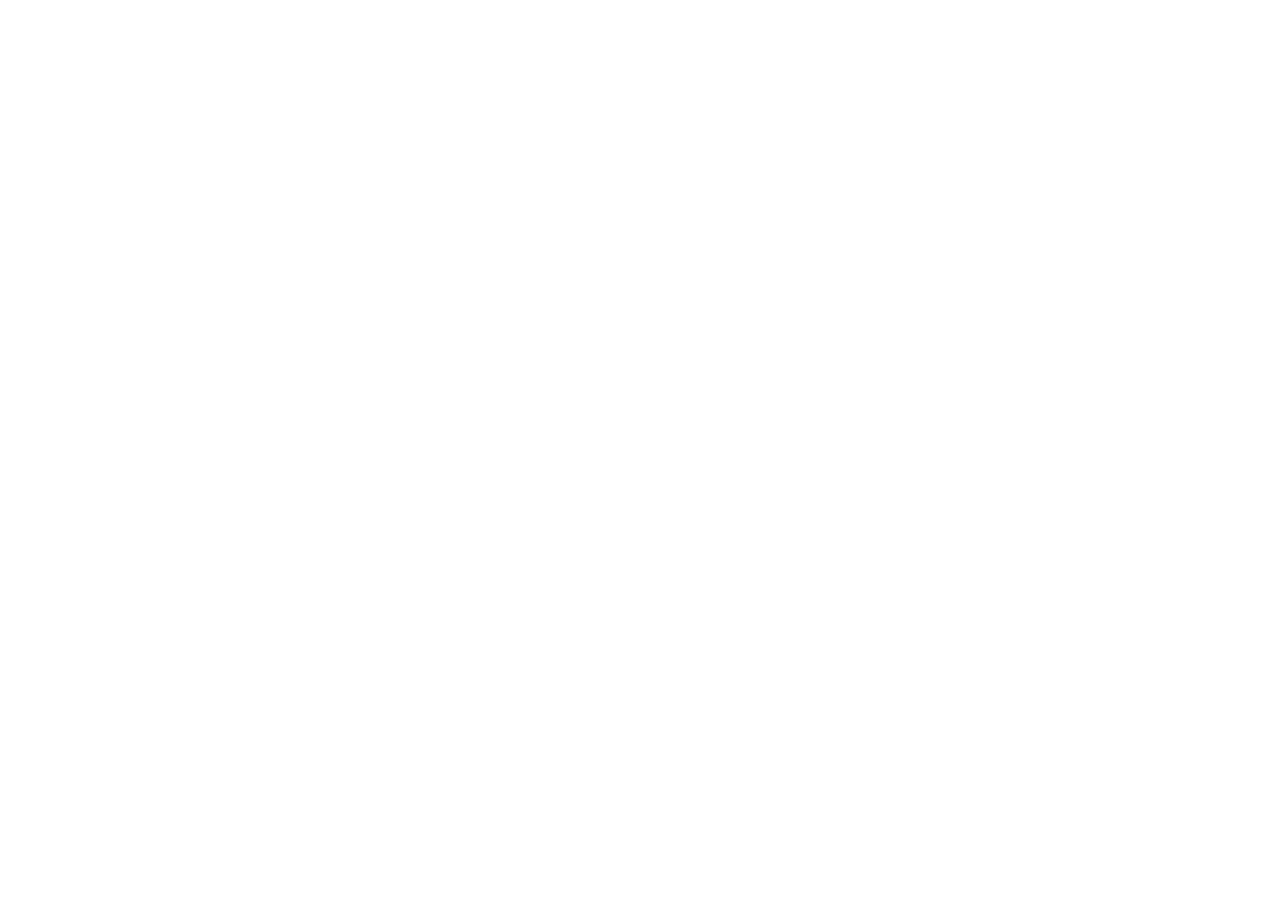
==== index.html @ c8f29727 "initial upload" ====
<!DOCTYPE html>
<html lang="en">
<head>
    <meta charset="UTF-8">
    <meta name="viewport" content="width=device-width, initial-scale=1.0">
    <link href="./style.css" rel="style/css" >
    <script type="text/javascript" src="./index.js"

    <title>Document</title>
</head>
<body>

    <h1>Hello World</h1>
    
// </body>
</html>
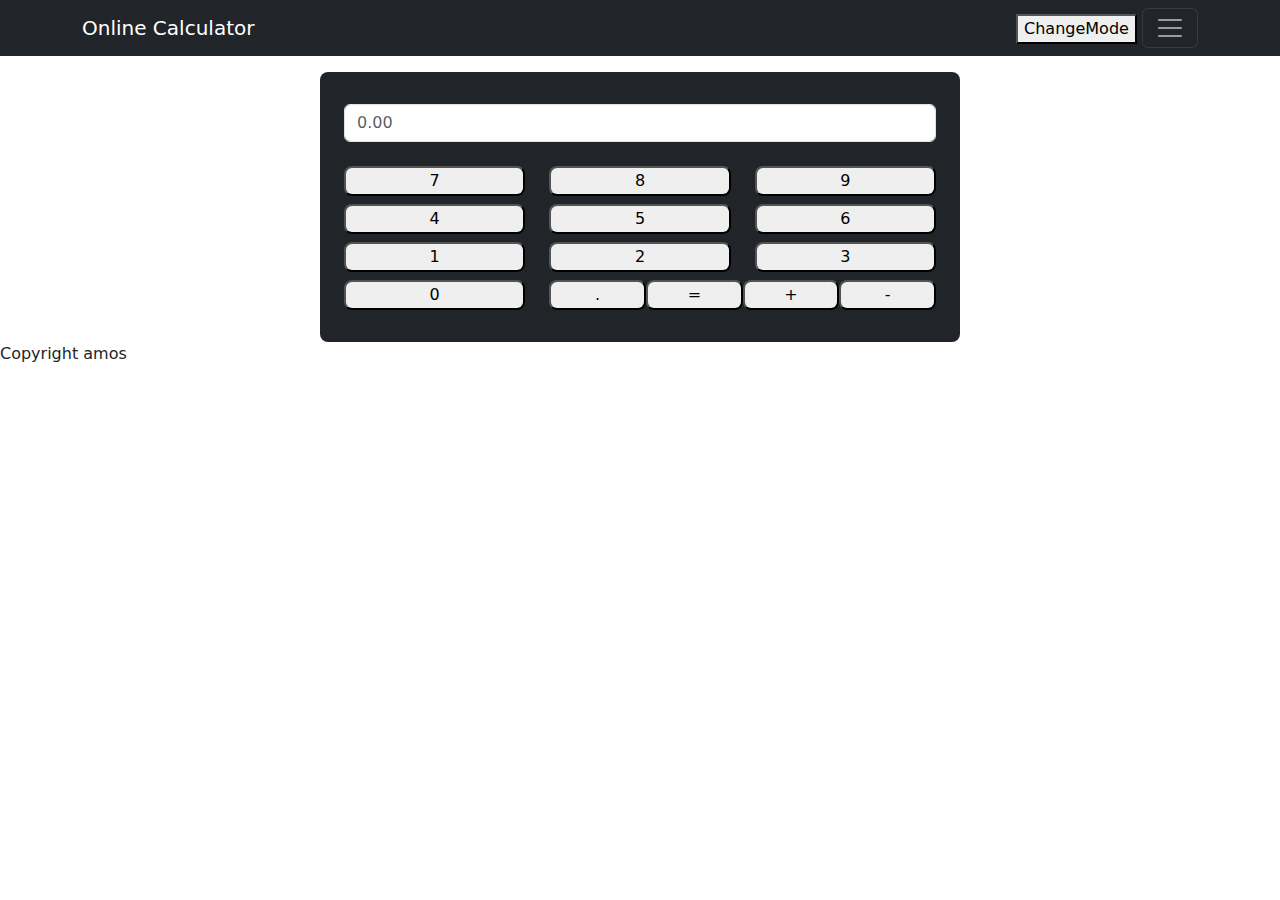
==== commit 4894594f: "layout adjustments upto minus sign" ====
--- a/index.html
+++ b/index.html
@@ -3,14 +3,82 @@
 <head>
     <meta charset="UTF-8">
     <meta name="viewport" content="width=device-width, initial-scale=1.0">
-    <link href="./style.css" rel="style/css" >
-    <script type="text/javascript" src="./index.js"
-
+        <link href="https://cdn.jsdelivr.net/npm/bootstrap@5.0.2/dist/css/bootstrap.min.css" rel="stylesheet" >
+    <script src="https://cdn.jsdelivr.net/npm/bootstrap@5.0.2/dist/js/bootstrap.bundle.min.js"></script>
+    <link href="./style.css" rel="stylesheet" >
+    <script type="text/javascript" src="./calc.js" ></script>
     <title>Document</title>
 </head>
 <body>
 
-    <h1>Hello World</h1>
+     
+    <nav class="navbar navbar-dark bg-dark mb-lg-3 mb-sm-2">
+        <!-- <nav class="navbar myLight mb-lg-3 mb-sm-2"></nav> -->
+        <!-- Navbar content -->
+        <div class="container ">
+            <a class="navbar-brand" href="#">Online Calculator</a>
+            <div>
+             <button class="float-right" onClick="changeMode()">ChangeMode</button>
+            <button class="navbar-toggler" type="button" data-bs-toggle="collapse" data-bs-target="#navbarSupportedContent" aria-controls="navbarSupportedContent" aria-expanded="false" aria-label="Toggle navigation">
+                <span class="navbar-toggler-icon"></span>
+            </button>
+        </div>
+
+        </div>   
+         
+    </nav>
+
+    <main class="align-items-center">
+
+        
+
+        <div id="calculator" class="container text-white bg-dark w-50 rounded-3 pb-2">
+            <!-- <div id="calculator" class="container myLight w-50 rounded-3 pb-2 myLight"></div> -->
+            <div class="row m-0 mb-3 pt-2 ">
+            <div class="d-flex flex-column ">
+                <label for="textInput" id="textHistory" class="text-end"></label>
+                <input name="textInput" type="text" class="form-control w-100 mb-2 mt-lg-4 " placeholder="0.00" id="textInput" title="text Input" >
+                <!-- <input name="textAnswer" disabled type="text" class="form-control w-25 m-2 mt-lg-3  pl-0 bg-dark text-white border-0" placeholder="0.00" id="textAnswer" title="text Answer" > -->
+            </div> 
+            </div>
+
+
+
+            <div class="row col-12 m-auto mb-2">
+            <div class="col"><button id="seven" class="w-100 rounded-3 m-0" value="7">7</button></div>            
+            <div class="col"><button id="eight" class="w-100 rounded-3 m-0" value="8">8</button></div>
+            <div class="col"><button id="nine" class="w-100 rounded-3 m-0" value="9">9</button></div>    
+            </div>
+
+            <div class="row col-12 m-auto mb-2">
+            <div class="col"><button id="four" class="w-100 rounded-3 m-0" value="4">4</button></div>            
+            <div class="col"><button id="five" class="w-100 rounded-3 m-0" value="5">5</button></div>
+            <div class="col"><button id="six" class="w-100 rounded-3 m-0" value="6">6</button></div>    
+            </div>
+
+            <div class="row col-12 m-auto mb-2">
+            <div class="col"><button id="one" class="w-100 rounded-3 m-0" value="1">1</button></div>            
+            <div class="col"><button id="two" class="w-100 rounded-3 m-0" value="2">2</button></div>
+            <div class="col"><button id="three" class="w-100 rounded-3 m-0" value="3">3</button></div>    
+            </div>
+
+            <div class="row col-12 m-auto mb-4">
+            <div class="col-4"><button id="zero" class="w-100 rounded-3 m-0" value="0">0</button></div>  
+            
+            <div class="col-8 d-flex flex-row justify-content-between">
+            <div class="col"><button id="point" class="w-100 rounded-3 m-0" >.</button></div>
+            <div class="col"><button id="equals" class="w-100 rounded-3 m-0" >=</button></div>   
+            <div class="col"><button id="plus" class="w-100 rounded-3 m-0" >+</button></div>  
+            <div class="col"><button id="minus" class="w-100 rounded-3 m-0" >-</button></div>   
+            </div>
+            </div>
+
+        </div>
+    </main>
+
+    <footer>
+        <div><p>Copyright amos</p></div>
+    </footer>
     
-// </body>
+</body>
 </html>--- a/style.css
+++ b/style.css
@@ -0,0 +1,31 @@
+/* 
+body{
+    font-size:500%;
+    font-weight: bolder;
+} */
+
+.myLight {
+    background-color: white;
+    color: black
+}
+
+.mydark {
+    background-color: black;
+    color: white
+}
+
+
+@media screen and (max-width: 768px) {
+    .navbar {
+        display: none;
+    }
+
+    footer {
+        display: none;
+    }
+
+    .calculator{
+        margin-top: 4px;
+    }
+    
+}